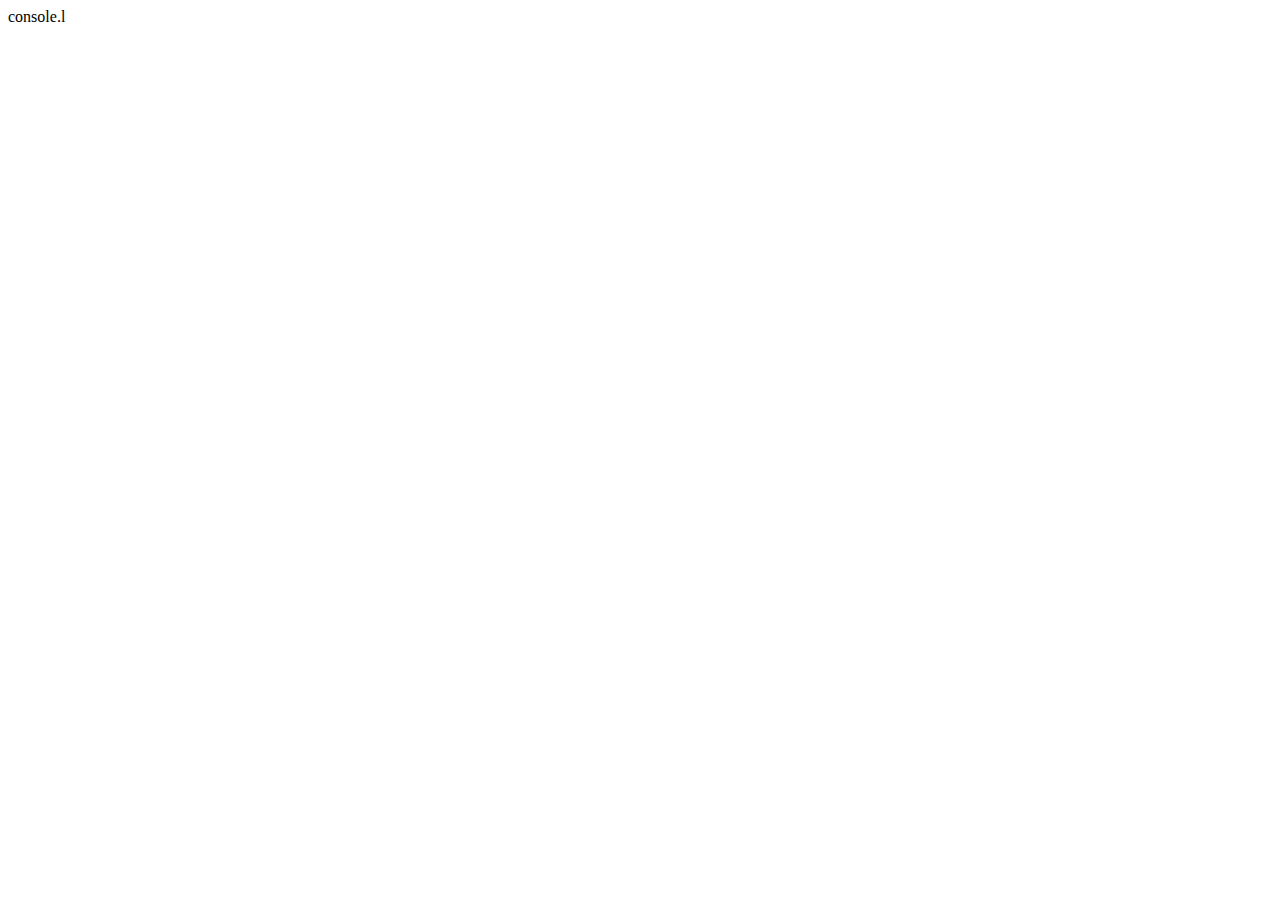
==== JavascriptDOM2/index.html @ a139df02 "commit" ====
<!DOCTYPE html>
<html lang="pt-br">
<head>
    <meta charset="UTF-8">
    <meta http-equiv="X-UA-Compatible" content="IE=edge">
    <meta name="viewport" content="width=device-width, initial-scale=1.0">
    <title>Console</title>
</head>
<body>

    <spript>
        console.l
    </script>
</body>
</html>
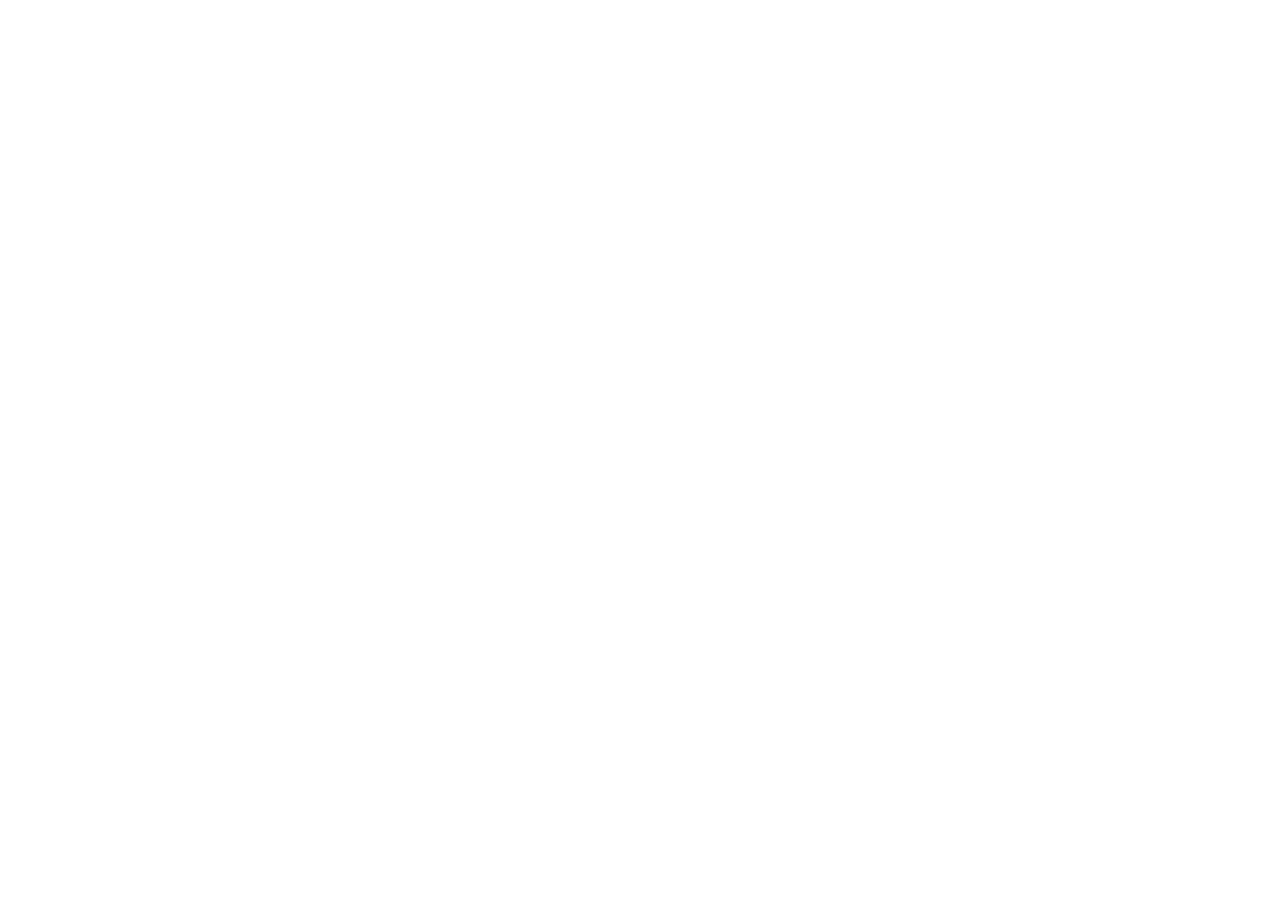
==== commit 2d2f6edc: "commit" ====
--- a/JavascriptDOM2/index.html
+++ b/JavascriptDOM2/index.html
@@ -8,8 +8,9 @@
 </head>
 <body>
 
-    <spript>
-        console.l
+    <script>
+        var nome = "Luiz";
+        console.log('Olá seja bem vindo' + nome)
     </script>
 </body>
 </html>